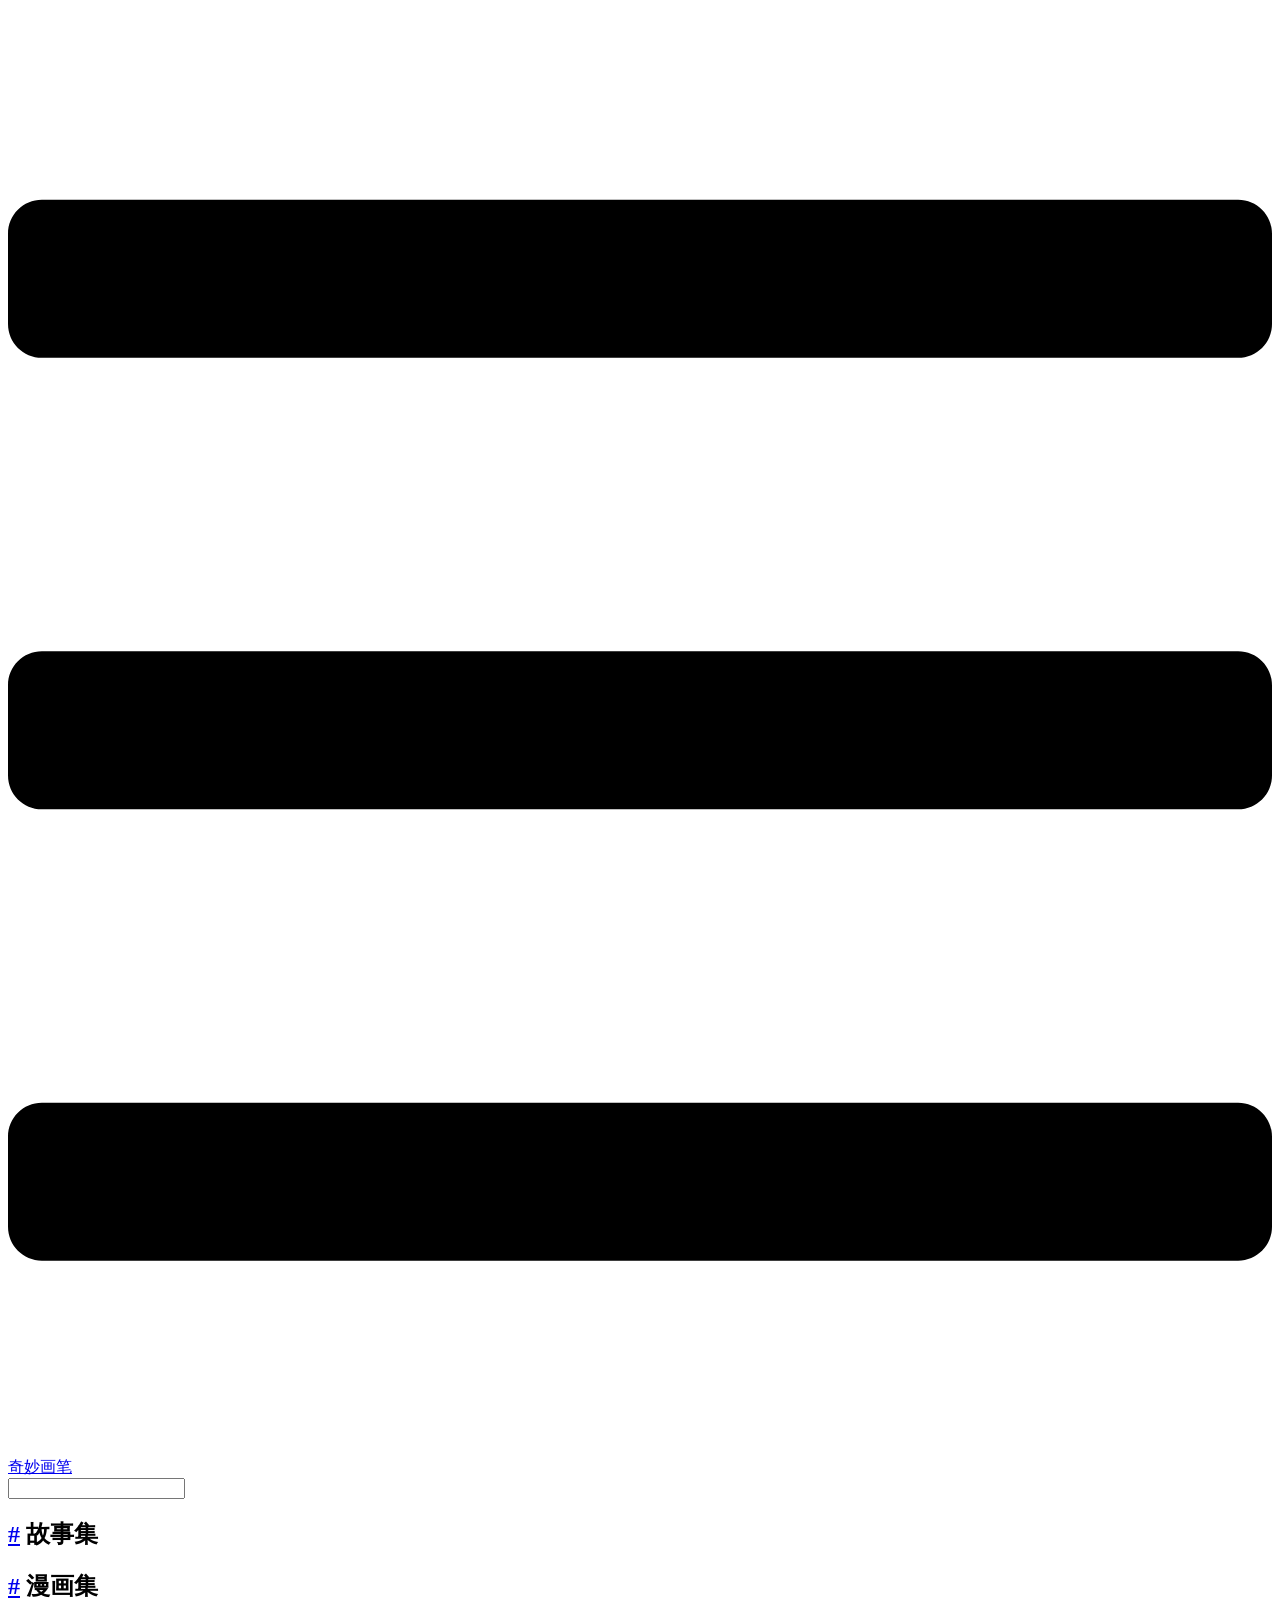
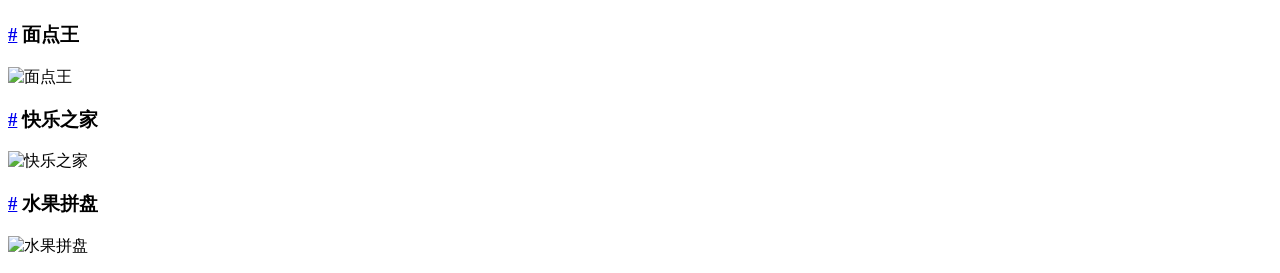
==== 2018/index.html @ 185f76d5 "Deploy lunapen/lunapen to github.com/lunapen/lunapen.git:gh-pages" ====
<!DOCTYPE html>
<html lang="en-US">
  <head>
    <meta charset="utf-8">
    <meta name="viewport" content="width=device-width,initial-scale=1">
    <title>故事集 | 奇妙画笔</title>
    <meta name="description" content="奇妙画笔主页">
    
    
    <link rel="preload" href="/lunapen/assets/css/0.styles.5c04fe46.css" as="style"><link rel="preload" href="/lunapen/assets/js/app.535f5f8c.js" as="script"><link rel="preload" href="/lunapen/assets/js/2.53c685c5.js" as="script"><link rel="preload" href="/lunapen/assets/js/5.2f27948c.js" as="script"><link rel="prefetch" href="/lunapen/assets/js/3.c5004466.js"><link rel="prefetch" href="/lunapen/assets/js/4.2a3280e3.js"><link rel="prefetch" href="/lunapen/assets/js/6.6e02dcf0.js"><link rel="prefetch" href="/lunapen/assets/js/7.d72ae0b0.js">
    <link rel="stylesheet" href="/lunapen/assets/css/0.styles.5c04fe46.css">
  </head>
  <body>
    <div id="app" data-server-rendered="true"><div class="theme-container no-sidebar"><header class="navbar"><div class="sidebar-button"><svg xmlns="http://www.w3.org/2000/svg" aria-hidden="true" role="img" viewBox="0 0 448 512" class="icon"><path fill="currentColor" d="M436 124H12c-6.627 0-12-5.373-12-12V80c0-6.627 5.373-12 12-12h424c6.627 0 12 5.373 12 12v32c0 6.627-5.373 12-12 12zm0 160H12c-6.627 0-12-5.373-12-12v-32c0-6.627 5.373-12 12-12h424c6.627 0 12 5.373 12 12v32c0 6.627-5.373 12-12 12zm0 160H12c-6.627 0-12-5.373-12-12v-32c0-6.627 5.373-12 12-12h424c6.627 0 12 5.373 12 12v32c0 6.627-5.373 12-12 12z"></path></svg></div> <a href="/lunapen/" class="home-link router-link-active"><!----> <span class="site-name">奇妙画笔</span></a> <div class="links"><div class="search-box"><input aria-label="Search" autocomplete="off" spellcheck="false" value=""> <!----></div> <!----></div></header> <div class="sidebar-mask"></div> <aside class="sidebar"><!---->  <!----> </aside> <main class="page"> <div class="theme-default-content content__default"><h2 id="故事集"><a href="#故事集" aria-hidden="true" class="header-anchor">#</a> 故事集</h2> <h2 id="漫画集"><a href="#漫画集" aria-hidden="true" class="header-anchor">#</a> 漫画集</h2> <h3 id="面点王"><a href="#面点王" aria-hidden="true" class="header-anchor">#</a> 面点王</h3> <p><img src="IMG_5686.JPG" alt="面点王"></p> <h3 id="快乐之家"><a href="#快乐之家" aria-hidden="true" class="header-anchor">#</a> 快乐之家</h3> <p><img src="IMG_5744.JPG" alt="快乐之家"></p> <h3 id="水果拼盘"><a href="#水果拼盘" aria-hidden="true" class="header-anchor">#</a> 水果拼盘</h3> <p><img src="IMG_5745.JPG" alt="水果拼盘"></p></div> <footer class="page-edit"><!----> <!----></footer> <!----> </main></div><div class="global-ui"></div></div>
    <script src="/lunapen/assets/js/app.535f5f8c.js" defer></script><script src="/lunapen/assets/js/2.53c685c5.js" defer></script><script src="/lunapen/assets/js/5.2f27948c.js" defer></script>
  </body>
</html>
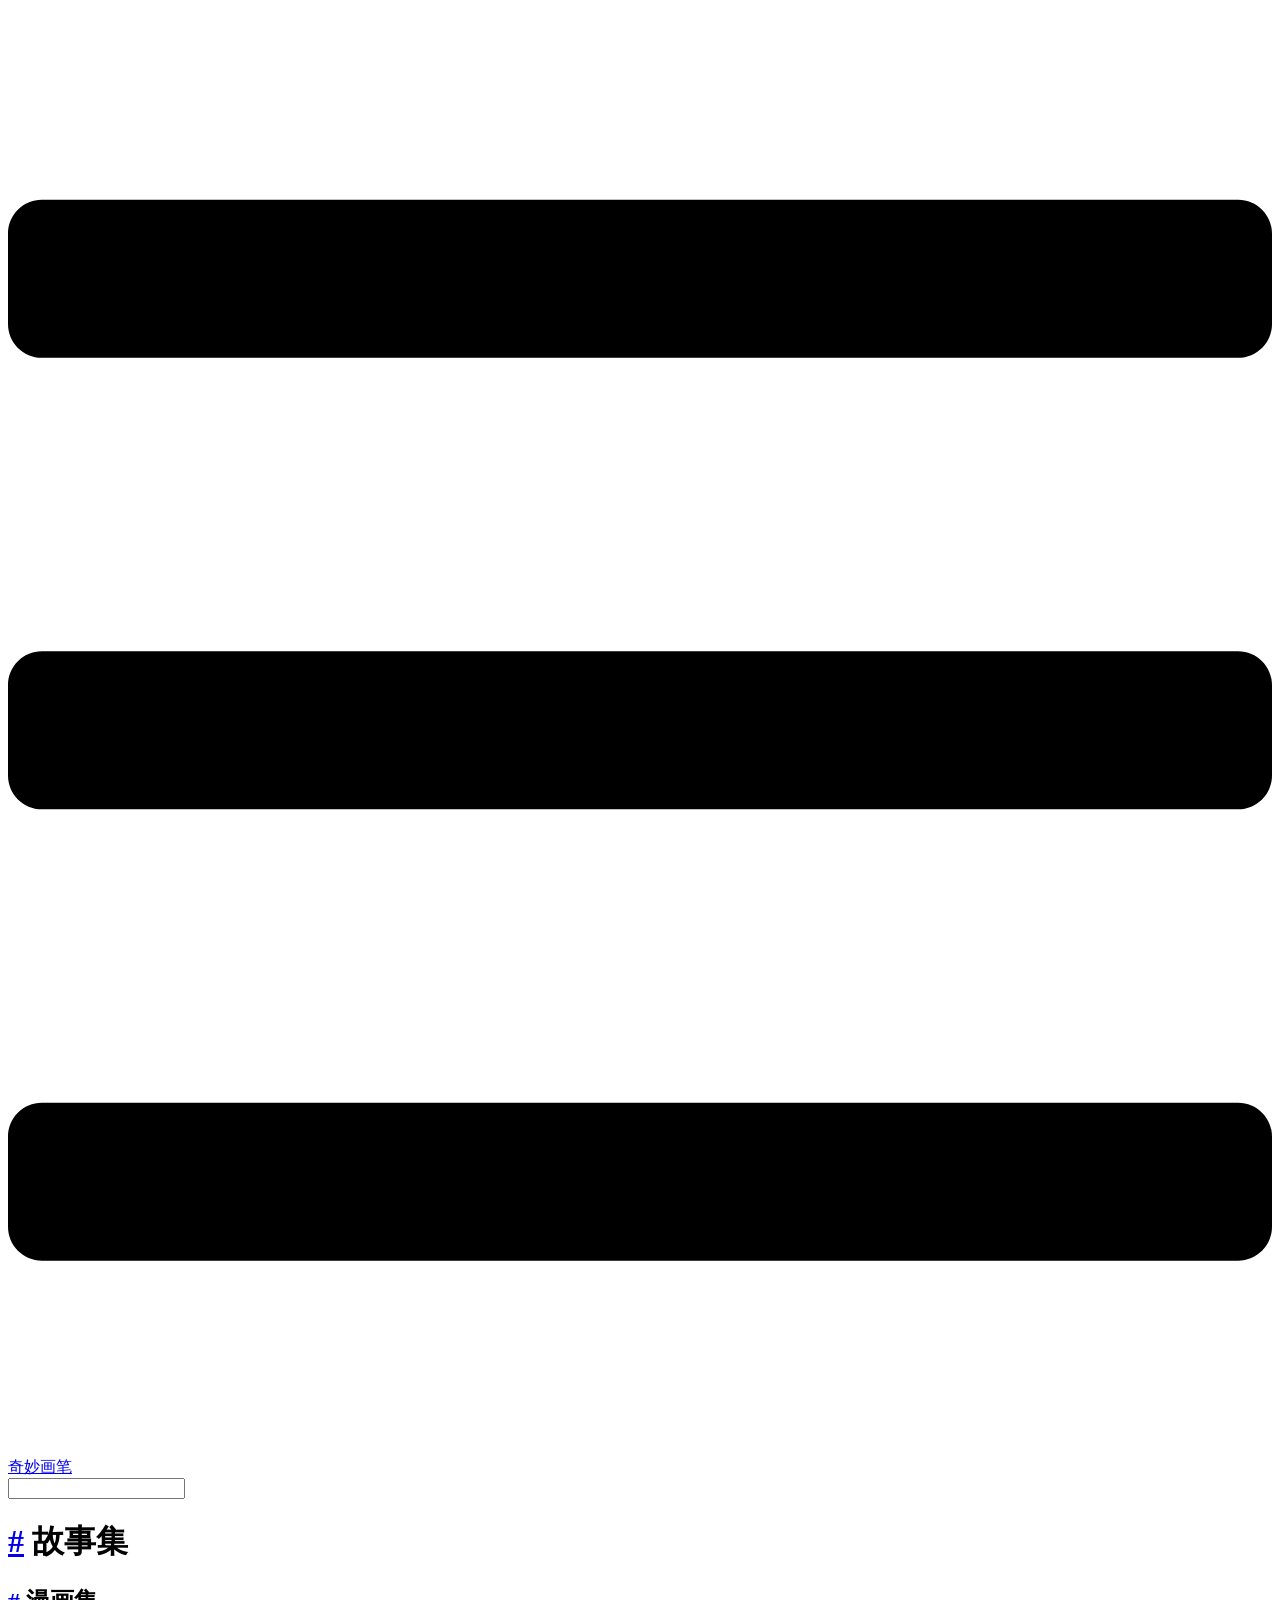
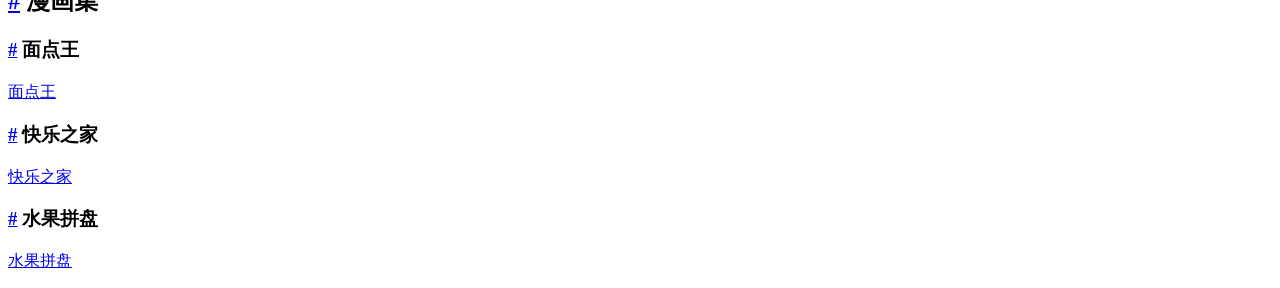
==== commit 436a437b: "Deploy lunapen/lunapen to github.com/lunapen/lunapen.git:gh-pages" ====
--- a/2018/index.html
+++ b/2018/index.html
@@ -5,13 +5,14 @@
     <meta name="viewport" content="width=device-width,initial-scale=1">
     <title>故事集 | 奇妙画笔</title>
     <meta name="description" content="奇妙画笔主页">
+    <meta name="generator" content="VuePress 1.4.0">
     
     
-    <link rel="preload" href="/lunapen/assets/css/0.styles.5c04fe46.css" as="style"><link rel="preload" href="/lunapen/assets/js/app.535f5f8c.js" as="script"><link rel="preload" href="/lunapen/assets/js/2.53c685c5.js" as="script"><link rel="preload" href="/lunapen/assets/js/5.2f27948c.js" as="script"><link rel="prefetch" href="/lunapen/assets/js/3.c5004466.js"><link rel="prefetch" href="/lunapen/assets/js/4.2a3280e3.js"><link rel="prefetch" href="/lunapen/assets/js/6.6e02dcf0.js"><link rel="prefetch" href="/lunapen/assets/js/7.d72ae0b0.js">
-    <link rel="stylesheet" href="/lunapen/assets/css/0.styles.5c04fe46.css">
+    <link rel="preload" href="/docs/assets/css/0.styles.e9856726.css" as="style"><link rel="preload" href="/docs/assets/js/app.7a2e59a2.js" as="script"><link rel="preload" href="/docs/assets/js/2.9503b98c.js" as="script"><link rel="preload" href="/docs/assets/js/5.d074259c.js" as="script"><link rel="prefetch" href="/docs/assets/js/3.d052a4f0.js"><link rel="prefetch" href="/docs/assets/js/4.69ed34b4.js"><link rel="prefetch" href="/docs/assets/js/6.6acdf682.js"><link rel="prefetch" href="/docs/assets/js/7.cfc9cb83.js">
+    <link rel="stylesheet" href="/docs/assets/css/0.styles.e9856726.css">
   </head>
   <body>
-    <div id="app" data-server-rendered="true"><div class="theme-container no-sidebar"><header class="navbar"><div class="sidebar-button"><svg xmlns="http://www.w3.org/2000/svg" aria-hidden="true" role="img" viewBox="0 0 448 512" class="icon"><path fill="currentColor" d="M436 124H12c-6.627 0-12-5.373-12-12V80c0-6.627 5.373-12 12-12h424c6.627 0 12 5.373 12 12v32c0 6.627-5.373 12-12 12zm0 160H12c-6.627 0-12-5.373-12-12v-32c0-6.627 5.373-12 12-12h424c6.627 0 12 5.373 12 12v32c0 6.627-5.373 12-12 12zm0 160H12c-6.627 0-12-5.373-12-12v-32c0-6.627 5.373-12 12-12h424c6.627 0 12 5.373 12 12v32c0 6.627-5.373 12-12 12z"></path></svg></div> <a href="/lunapen/" class="home-link router-link-active"><!----> <span class="site-name">奇妙画笔</span></a> <div class="links"><div class="search-box"><input aria-label="Search" autocomplete="off" spellcheck="false" value=""> <!----></div> <!----></div></header> <div class="sidebar-mask"></div> <aside class="sidebar"><!---->  <!----> </aside> <main class="page"> <div class="theme-default-content content__default"><h2 id="故事集"><a href="#故事集" aria-hidden="true" class="header-anchor">#</a> 故事集</h2> <h2 id="漫画集"><a href="#漫画集" aria-hidden="true" class="header-anchor">#</a> 漫画集</h2> <h3 id="面点王"><a href="#面点王" aria-hidden="true" class="header-anchor">#</a> 面点王</h3> <p><img src="IMG_5686.JPG" alt="面点王"></p> <h3 id="快乐之家"><a href="#快乐之家" aria-hidden="true" class="header-anchor">#</a> 快乐之家</h3> <p><img src="IMG_5744.JPG" alt="快乐之家"></p> <h3 id="水果拼盘"><a href="#水果拼盘" aria-hidden="true" class="header-anchor">#</a> 水果拼盘</h3> <p><img src="IMG_5745.JPG" alt="水果拼盘"></p></div> <footer class="page-edit"><!----> <!----></footer> <!----> </main></div><div class="global-ui"></div></div>
-    <script src="/lunapen/assets/js/app.535f5f8c.js" defer></script><script src="/lunapen/assets/js/2.53c685c5.js" defer></script><script src="/lunapen/assets/js/5.2f27948c.js" defer></script>
+    <div id="app" data-server-rendered="true"><div class="theme-container no-sidebar"><header class="navbar"><div class="sidebar-button"><svg xmlns="http://www.w3.org/2000/svg" aria-hidden="true" role="img" viewBox="0 0 448 512" class="icon"><path fill="currentColor" d="M436 124H12c-6.627 0-12-5.373-12-12V80c0-6.627 5.373-12 12-12h424c6.627 0 12 5.373 12 12v32c0 6.627-5.373 12-12 12zm0 160H12c-6.627 0-12-5.373-12-12v-32c0-6.627 5.373-12 12-12h424c6.627 0 12 5.373 12 12v32c0 6.627-5.373 12-12 12zm0 160H12c-6.627 0-12-5.373-12-12v-32c0-6.627 5.373-12 12-12h424c6.627 0 12 5.373 12 12v32c0 6.627-5.373 12-12 12z"></path></svg></div> <a href="/docs/" class="home-link router-link-active"><!----> <span class="site-name">奇妙画笔</span></a> <div class="links"><div class="search-box"><input aria-label="Search" autocomplete="off" spellcheck="false" value=""> <!----></div> <!----></div></header> <div class="sidebar-mask"></div> <aside class="sidebar"><!---->  <!----> </aside> <main class="page"> <div class="theme-default-content content__default"><h1 id="故事集"><a href="#故事集" class="header-anchor">#</a> 故事集</h1> <h2 id="漫画集"><a href="#漫画集" class="header-anchor">#</a> 漫画集</h2> <h3 id="面点王"><a href="#面点王" class="header-anchor">#</a> 面点王</h3> <p><a href="img/IMG_5686.JPG">面点王</a></p> <h3 id="快乐之家"><a href="#快乐之家" class="header-anchor">#</a> 快乐之家</h3> <p><a href="IMG_5744.JPG">快乐之家</a></p> <h3 id="水果拼盘"><a href="#水果拼盘" class="header-anchor">#</a> 水果拼盘</h3> <p><a href="IMG_5745.JPG">水果拼盘</a></p></div> <footer class="page-edit"><!----> <!----></footer> <!----> </main></div><div class="global-ui"></div></div>
+    <script src="/docs/assets/js/app.7a2e59a2.js" defer></script><script src="/docs/assets/js/2.9503b98c.js" defer></script><script src="/docs/assets/js/5.d074259c.js" defer></script>
   </body>
 </html>
